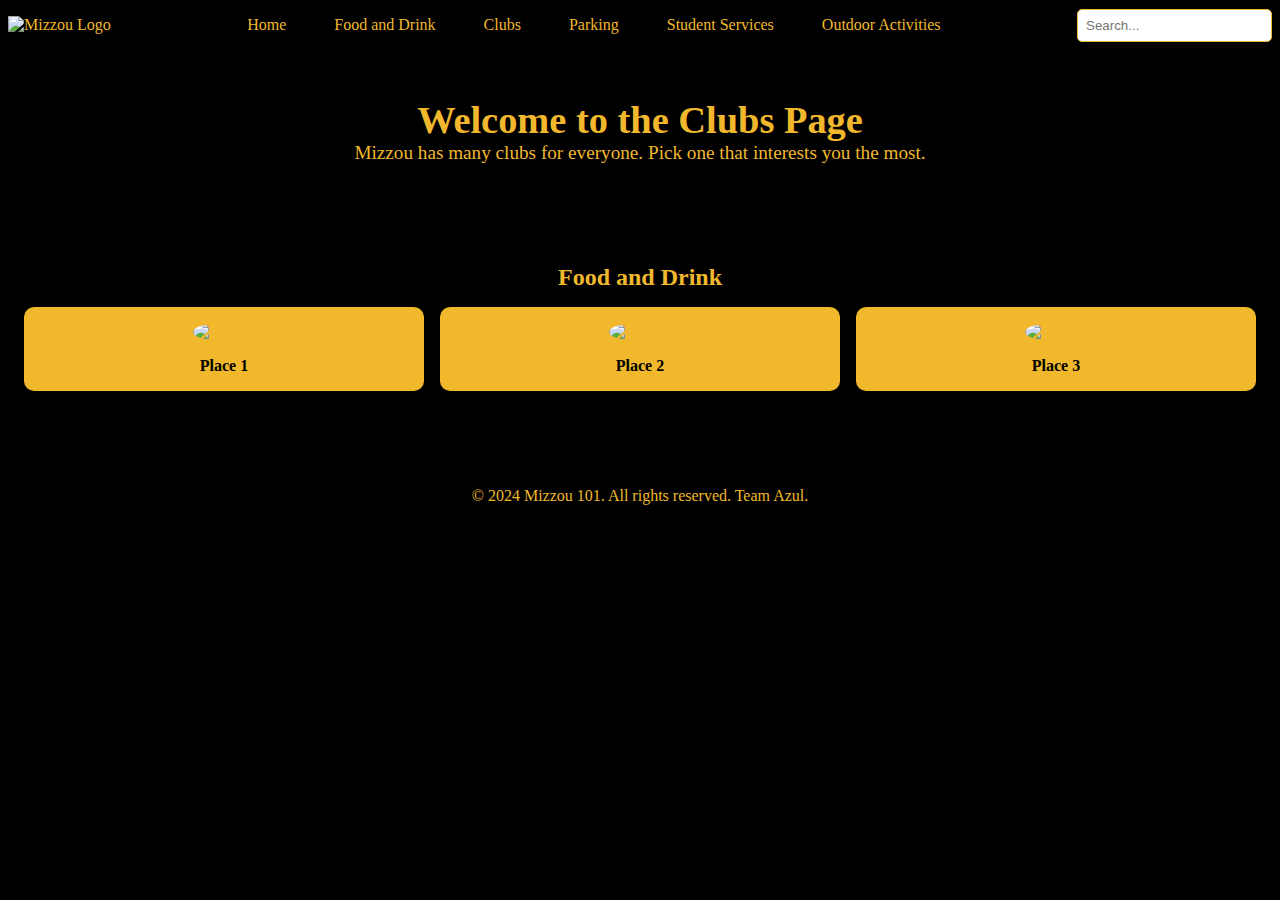
==== Frontend/Views/Clubs.html @ 7838fbef "Created Clubs, Food and Drink, and Student Services pages" ====
<!DOCTYPE html>
<html lang="en">
<head>
    <meta charset="UTF-8">
    <meta name="viewport" content="width=device-width, initial-scale=1.0">
    <title>Welcome to Mizzou 101</title>
    <link rel="stylesheet" href="..\CSS\Style1.css">
</head>
<body>
    <header>
        <div class="top-nav-container">
            <nav class="top-nav">
                <div class="logo-container">
                    <img src="mizzou-logo.png" alt="Mizzou Logo" class="logo">
                </div>
                <div class="nav-links">
                    <a href="HomePage.html">Home</a>
                    <a href="FoodAndDrink.html">Food and Drink</a>
                    <a href="Clubs.html">Clubs</a>
                    <a href="#parking">Parking</a>
                    <a href="StudentServices.html">Student Services</a>
                    <a href="#outdoor-activities">Outdoor Activities</a>
                </div>
                <div class="search-container">
                    <input type="search" placeholder="Search...">
                </div>
            </nav>
        </div>
    </header>

    <main>
        <section class="introduction">
            <h1>Welcome to the Clubs Page</h1>
            <p>Mizzou has many clubs for everyone. Pick one that interests you the most.</p>
        </section>

        <!-- Clubs Section -->
        <section id="clubs" class="category-section">
            <h2 class="category-title">Food and Drink</h2>
            <div class="category-listing">
                <div class="category-item">
                    <img src="tiger-logo.png" alt="Place 1">
                    <p>Place 1</p>
                </div>
                <div class="category-item">
                    <img src="tiger-logo.png" alt="Place 2">
                    <p>Place 2</p>
                </div>
                <div class="category-item">
                    <img src="tiger-logo.png" alt="Place 3">
                    <p>Place 3</p>
                </div>
            </div>
        </section>

 
        
    </main>

    <footer>
        <p>&copy; 2024 Mizzou 101. All rights reserved. Team Azul.</p>
    </footer>
</body>
</html>
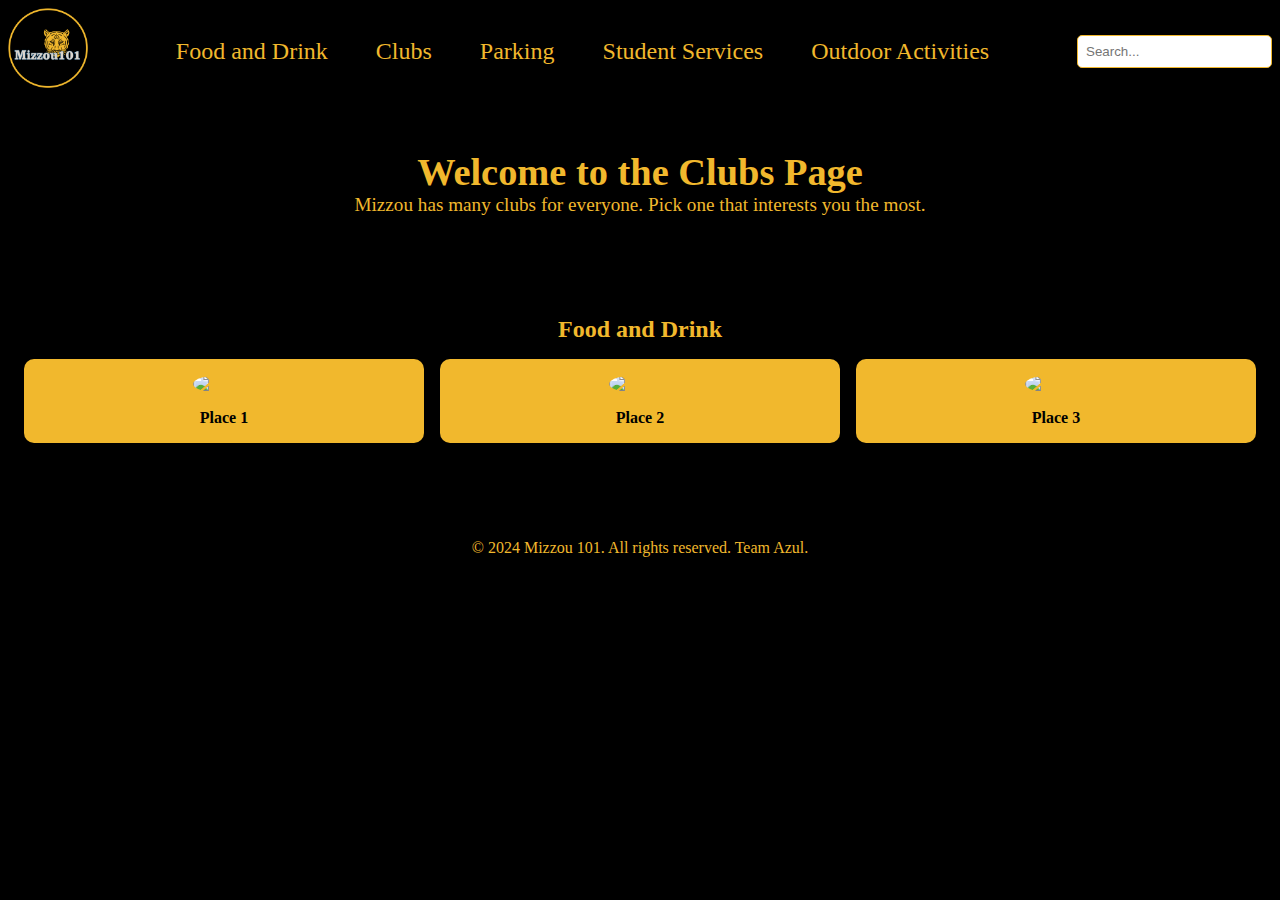
==== commit 0a6f9d90: "re structured html page connections" ====
--- a/Frontend/Views/Clubs.html
+++ b/Frontend/Views/Clubs.html
@@ -11,13 +11,14 @@
         <div class="top-nav-container">
             <nav class="top-nav">
                 <div class="logo-container">
-                    <img src="mizzou-logo.png" alt="Mizzou Logo" class="logo">
+                    <a href="HomePage.html">
+                        <img src="Mizzou101 Logo.png" alt="Mizzou Logo" class="logo">
+                    </a>
                 </div>
                 <div class="nav-links">
-                    <a href="HomePage.html">Home</a>
                     <a href="FoodAndDrink.html">Food and Drink</a>
                     <a href="Clubs.html">Clubs</a>
-                    <a href="#parking">Parking</a>
+                    <a href="parking.html">Parking</a>
                     <a href="StudentServices.html">Student Services</a>
                     <a href="#outdoor-activities">Outdoor Activities</a>
                 </div>
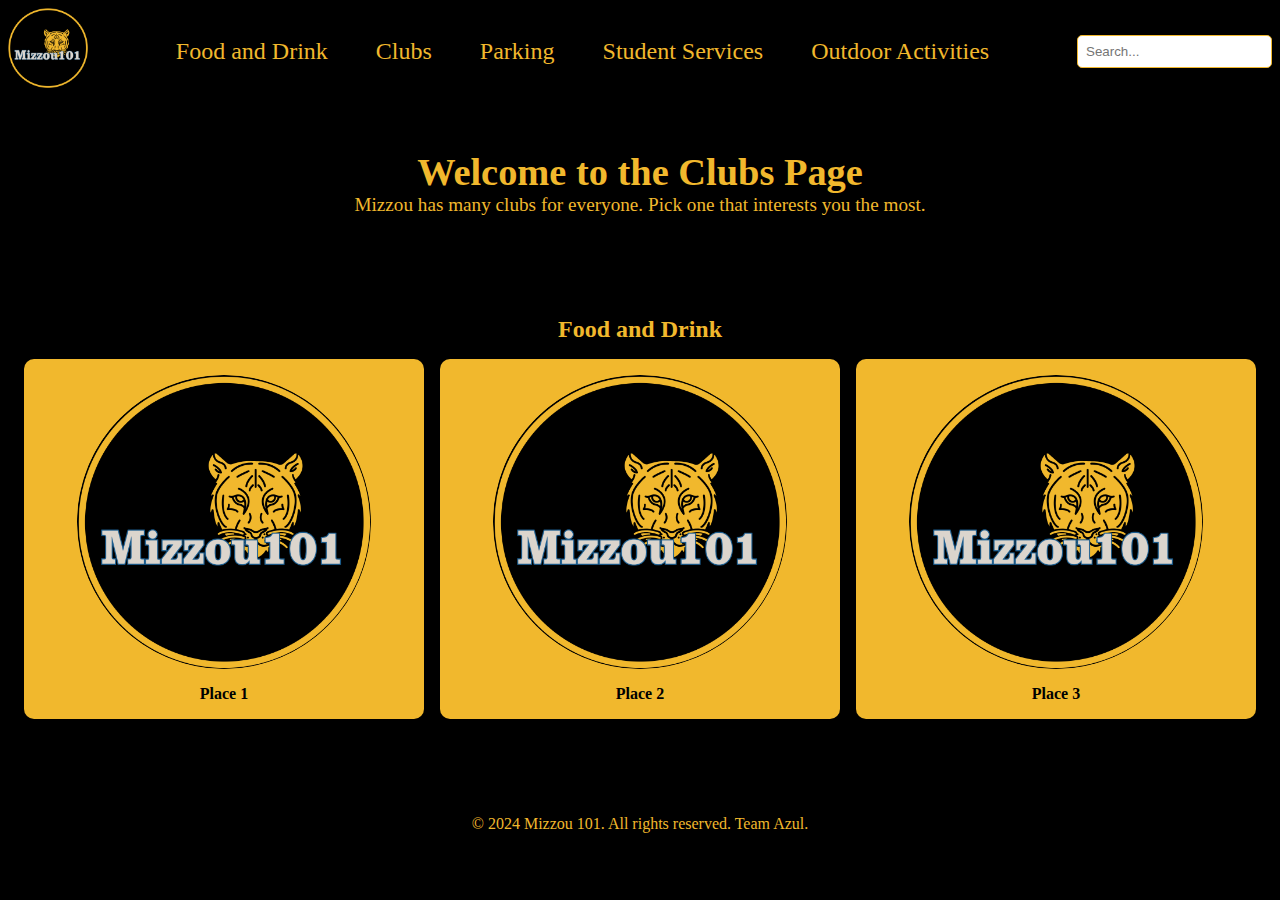
==== commit c9199d0e: "added placeholder logos" ====
--- a/Frontend/Views/Clubs.html
+++ b/Frontend/Views/Clubs.html
@@ -6,7 +6,8 @@
     <title>Welcome to Mizzou 101</title>
     <link rel="stylesheet" href="..\CSS\Style1.css">
 </head>
-<body>
+<body style="background-image: url('https://img.freepik.com/free-vector/black-carbon-fiber-texture-pattern-background_1017-33436.jpg?w=1060&t=st=1712242325~exp=1712242925~hmac=1ad73ffc1ebff180e9ba1c102a4459d73fd12893015ddd9eab44e19c5fd2af31'); 
+background-size: cover; background-position: center; background-attachment: fixed;">
     <header>
         <div class="top-nav-container">
             <nav class="top-nav">
@@ -40,15 +41,15 @@
             <h2 class="category-title">Food and Drink</h2>
             <div class="category-listing">
                 <div class="category-item">
-                    <img src="tiger-logo.png" alt="Place 1">
+                    <img src="Mizzou101 Logo.png" alt="Mizzou Logo" class="logo">
                     <p>Place 1</p>
                 </div>
                 <div class="category-item">
-                    <img src="tiger-logo.png" alt="Place 2">
+                    <img src="Mizzou101 Logo.png" alt="Mizzou Logo" class="logo">
                     <p>Place 2</p>
                 </div>
                 <div class="category-item">
-                    <img src="tiger-logo.png" alt="Place 3">
+                    <img src="Mizzou101 Logo.png" alt="Mizzou Logo" class="logo">
                     <p>Place 3</p>
                 </div>
             </div>
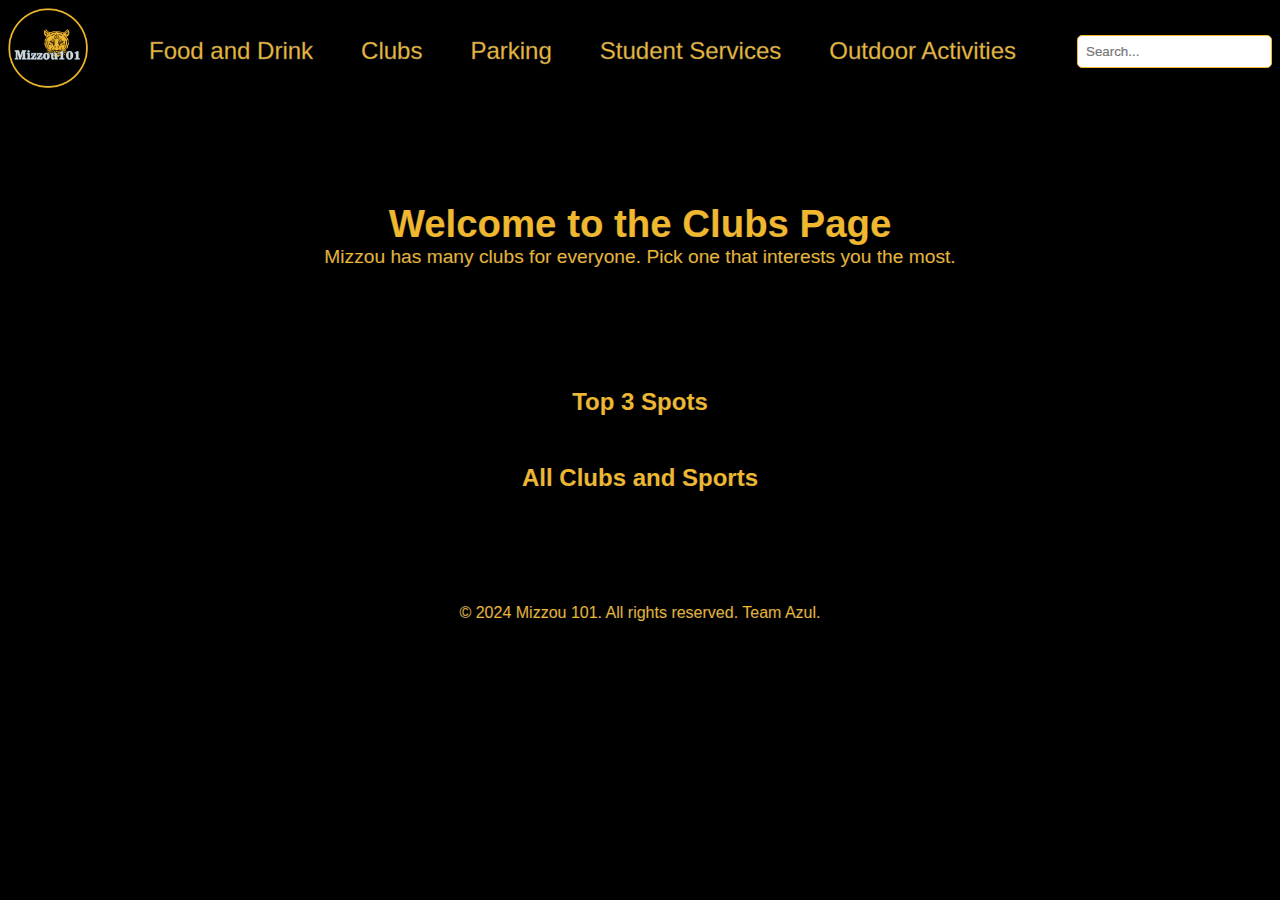
==== commit eb6c19d2: "Update Clubs.html" ====
--- a/Frontend/Views/Clubs.html
+++ b/Frontend/Views/Clubs.html
@@ -21,7 +21,7 @@
                     <a href="Clubs.html">Clubs</a>
                     <a href="parking.html">Parking</a>
                     <a href="StudentServices.html">Student Services</a>
-                    <a href="#outdoor-activities">Outdoor Activities</a>
+                    <a href="outdoorActivities.html">Outdoor Activities</a>
                 </div>
                 <div class="search-container">
                     <input type="search" placeholder="Search...">
@@ -37,21 +37,19 @@
         </section>
 
         <!-- Clubs Section -->
-        <section id="clubs" class="category-section">
-            <h2 class="category-title">Food and Drink</h2>
-            <div class="category-listing">
-                <div class="category-item">
-                    <img src="Mizzou101 Logo.png" alt="Mizzou Logo" class="logo">
-                    <p>Place 1</p>
-                </div>
-                <div class="category-item">
-                    <img src="Mizzou101 Logo.png" alt="Mizzou Logo" class="logo">
-                    <p>Place 2</p>
-                </div>
-                <div class="category-item">
-                    <img src="Mizzou101 Logo.png" alt="Mizzou Logo" class="logo">
-                    <p>Place 3</p>
-                </div>
+        <!-- Clubs - Top 3 Spots -->
+        <section id="top-spots" class="category-section">
+            <h2 class="category-title">Top 3 Spots</h2>
+            <div class="category-listing" id="top-spots-listing">
+                <!-- Top 3 spots will be injected here -->
+            </div>
+        </section>
+
+        <!-- Clubs - Full Listing -->
+        <section id="all-clubs" class="category-section">
+            <h2 class="category-title">All Clubs and Sports</h2>
+            <div class="category-listing" id="all-clubs-listing">
+                <!-- Full listing will be injected here -->
             </div>
         </section>
 
@@ -62,5 +60,8 @@
     <footer>
         <p>&copy; 2024 Mizzou 101. All rights reserved. Team Azul.</p>
     </footer>
+    <script src= "../Scripts/Search.js"></script>
+    <script src= "../../Backend/nodeapp.js"></script>
+    <script src= "../Scripts/ClubData.js"></script>
 </body>
 </html>
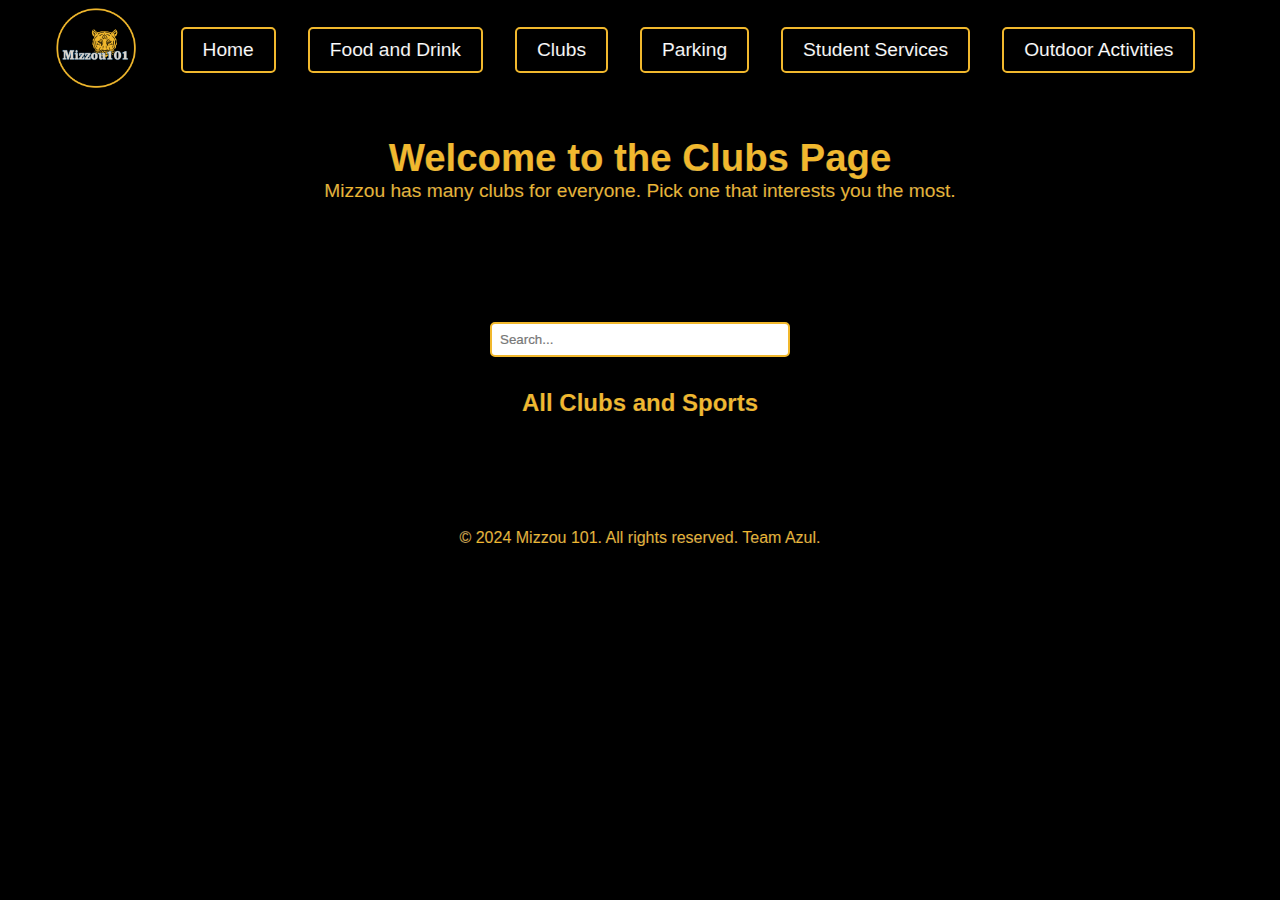
==== commit 4c971d23: "Merge pull request #14 from MobileSuitMatthew/nick" ====
--- a/Frontend/Views/Clubs.html
+++ b/Frontend/Views/Clubs.html
@@ -17,16 +17,15 @@
                     </a>
                 </div>
                 <div class="nav-links">
+                    <a href="HomePage.html">Home</a>
                     <a href="FoodAndDrink.html">Food and Drink</a>
                     <a href="Clubs.html">Clubs</a>
                     <a href="parking.html">Parking</a>
                     <a href="StudentServices.html">Student Services</a>
                     <a href="outdoorActivities.html">Outdoor Activities</a>
                 </div>
-                <div class="search-container">
-                    <input type="search" placeholder="Search...">
-                </div>
             </nav>
+                
         </div>
     </header>
 
@@ -38,10 +37,9 @@
 
         <!-- Clubs Section -->
         <!-- Clubs - Top 3 Spots -->
-        <section id="top-spots" class="category-section">
-            <h2 class="category-title">Top 3 Spots</h2>
-            <div class="category-listing" id="top-spots-listing">
-                <!-- Top 3 spots will be injected here -->
+        <section class="category-section">
+            <div class="search-container">
+                <input type="search" id="searchInput" placeholder="Search...">
             </div>
         </section>
 
@@ -60,8 +58,8 @@
     <footer>
         <p>&copy; 2024 Mizzou 101. All rights reserved. Team Azul.</p>
     </footer>
-    <script src= "../Scripts/Search.js"></script>
-    <script src= "../../Backend/nodeapp.js"></script>
+    
     <script src= "../Scripts/ClubData.js"></script>
+    <script src= "../Scripts/ClubSearch.js"></script>
 </body>
 </html>
